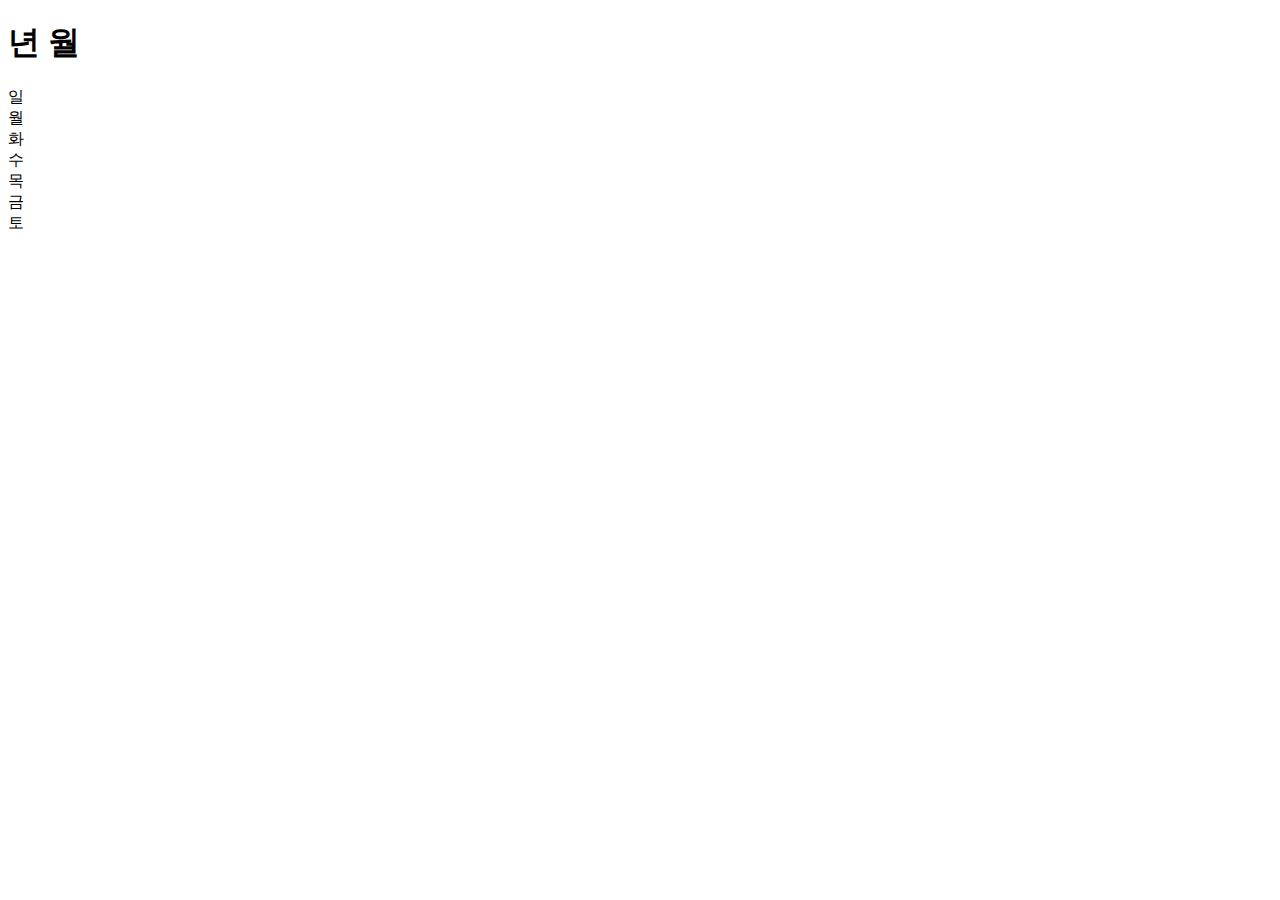
==== 20220907_grid/dynamic calendar.html @ 814e304e "dynamic calendar 기본 완성" ====
<!DOCTYPE html>
<html lang="en">
<head>
    <meta charset="UTF-8">
    <meta http-equiv="X-UA-Compatible" content="IE=edge">
    <meta name="viewport" content="width=device-width, initial-scale=1.0">
    <title>Calendar</title>
    <link rel="stylesheet" href="css/default.css">
    <link rel="stylesheet" href="css/dynamic.css">
</head>
<body>
    <h1><span id="title_year"></span>년 <span id="title_month"></span>월</h1>
    <div id="calendar">
        <div class="grid-container">
            <div class="grid-item days-of-the-week">일</div>
            <div class="grid-item days-of-the-week">월</div>
            <div class="grid-item days-of-the-week">화</div>
            <div class="grid-item days-of-the-week">수</div>
            <div class="grid-item days-of-the-week">목</div>
            <div class="grid-item days-of-the-week">금</div>
            <div class="grid-item days-of-the-week">토</div>
        </div>
        <div class="date-grid-container">
        </div>
    </div>
    <script src="js/dynamic.js"></script>
</body>
</html>
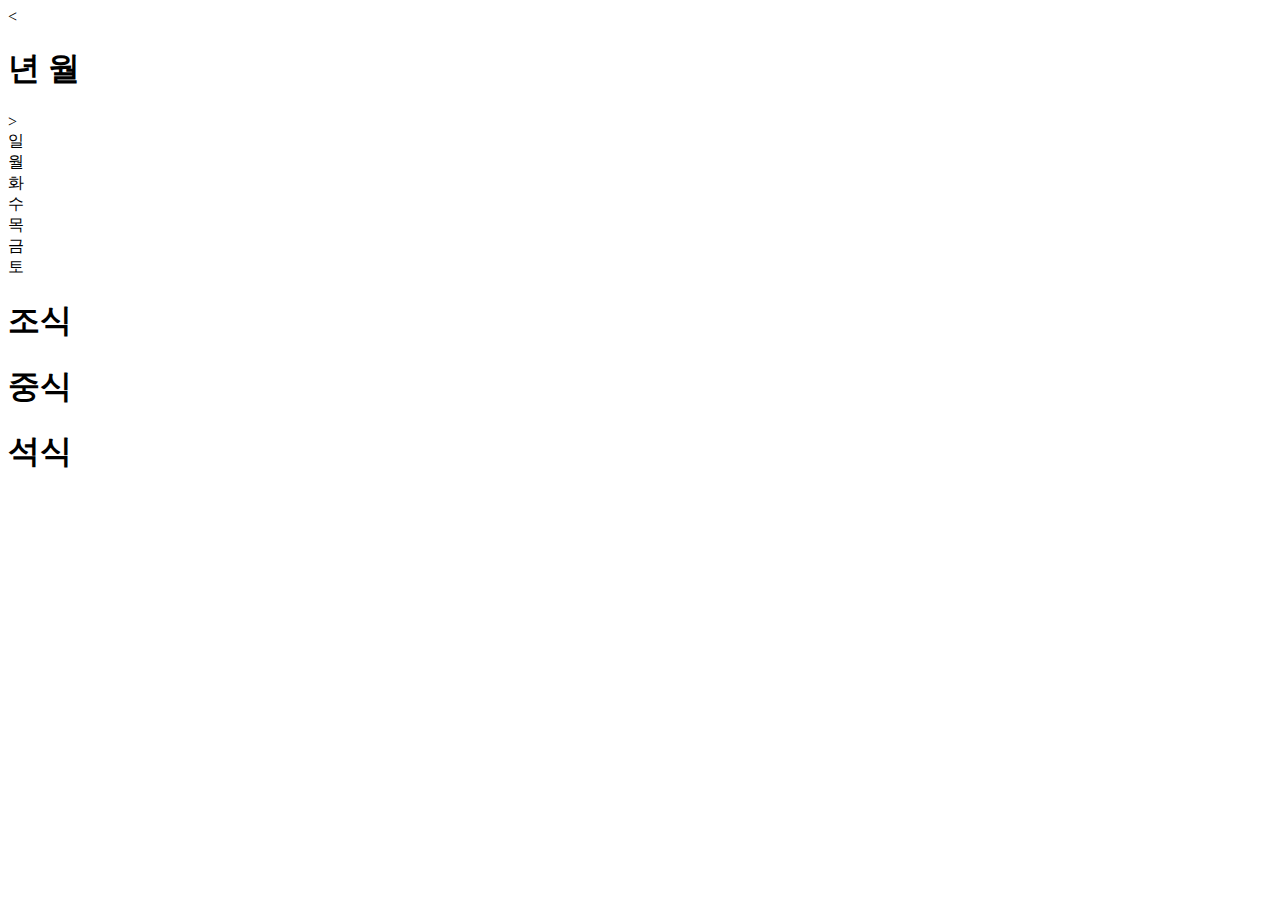
==== commit 16c5614c: "html .menu-grid-container" ====
--- a/20220907_grid/dynamic calendar.html
+++ b/20220907_grid/dynamic calendar.html
@@ -9,7 +9,11 @@
     <link rel="stylesheet" href="css/dynamic.css">
 </head>
 <body>
-    <h1><span id="title_year"></span>년 <span id="title_month"></span>월</h1>
+    <div class="flex-container">
+        <div id="prev_btn"><</div>
+        <h1><span id="title_year"></span>년 <span id="title_month"></span>월</h1>
+        <div id="next_btn">></div>
+    </div>
     <div id="calendar">
         <div class="grid-container">
             <div class="grid-item days-of-the-week">일</div>
@@ -23,6 +27,21 @@
         <div class="date-grid-container">
         </div>
     </div>
+
+    <div class="menu-grid-container">
+        <div class="breakfast">
+            <h1>조식</h1>
+            <div id="breakfast"></div>
+        </div>
+        <div class="lunch">
+            <h1>중식</h1>
+            <div id="lunch"></div>
+        </div>
+        <div class="dinner">
+            <h1>석식</h1>
+            <div id="dinner"></div>
+        </div>
+    </div>
     <script src="js/dynamic.js"></script>
 </body>
 </html>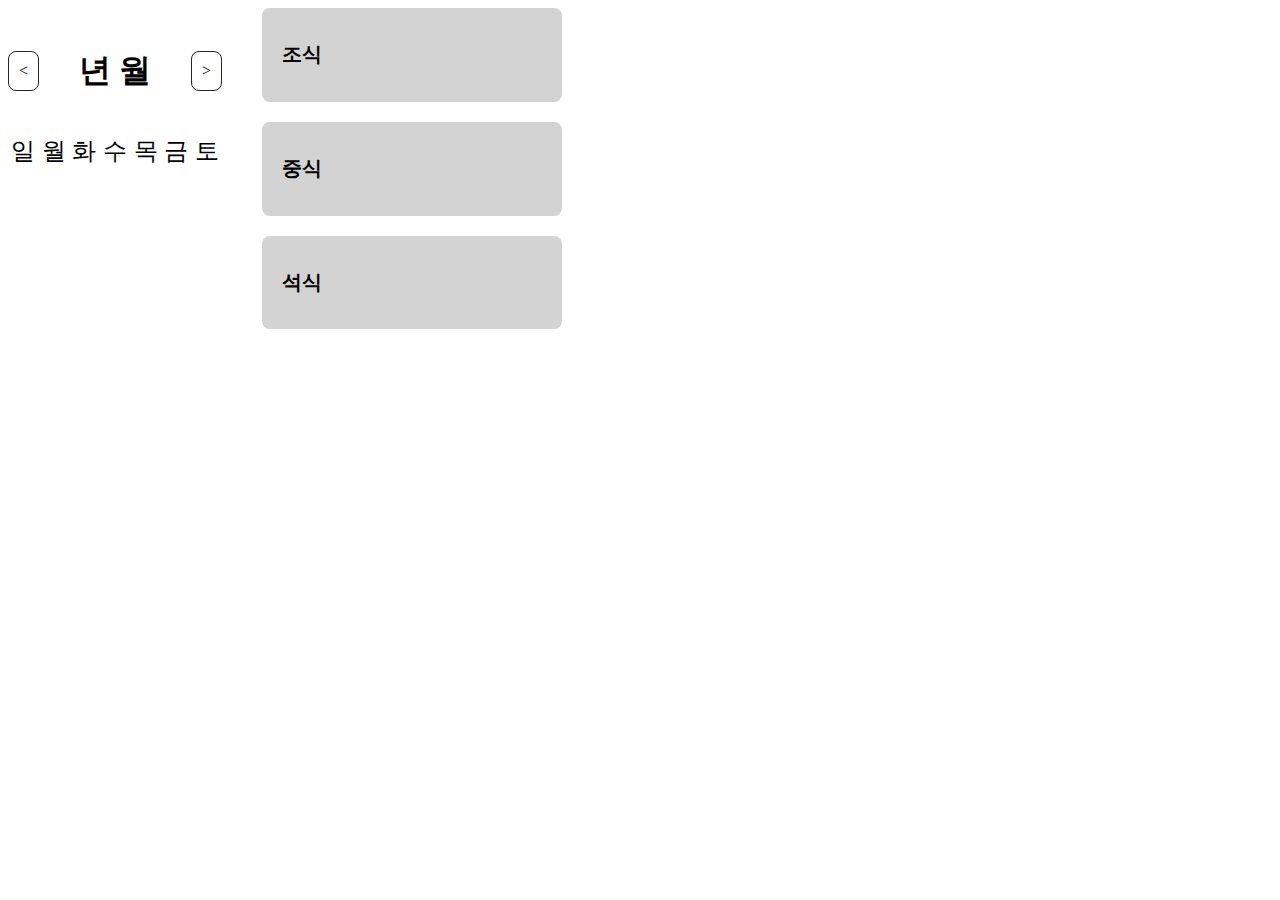
==== commit 4885f529: "css 가로 배치 완료" ====
--- a/20220907_grid/dynamic calendar.html
+++ b/20220907_grid/dynamic calendar.html
@@ -9,39 +9,43 @@
     <link rel="stylesheet" href="css/dynamic.css">
 </head>
 <body>
-    <div class="flex-container">
-        <div id="prev_btn"><</div>
-        <h1><span id="title_year"></span>년 <span id="title_month"></span>월</h1>
-        <div id="next_btn">></div>
-    </div>
-    <div id="calendar">
-        <div class="grid-container">
-            <div class="grid-item days-of-the-week">일</div>
-            <div class="grid-item days-of-the-week">월</div>
-            <div class="grid-item days-of-the-week">화</div>
-            <div class="grid-item days-of-the-week">수</div>
-            <div class="grid-item days-of-the-week">목</div>
-            <div class="grid-item days-of-the-week">금</div>
-            <div class="grid-item days-of-the-week">토</div>
+    <main>
+        <div class="calendar">
+            <div class="flex-container">
+                <div id="prev_btn"><</div>
+                <h1><span id="title_year"></span>년 <span id="title_month"></span>월</h1>
+                <div id="next_btn">></div>
+            </div>
+            <div id="calendar">
+                <div class="grid-container">
+                    <div class="grid-item days-of-the-week">일</div>
+                    <div class="grid-item days-of-the-week">월</div>
+                    <div class="grid-item days-of-the-week">화</div>
+                    <div class="grid-item days-of-the-week">수</div>
+                    <div class="grid-item days-of-the-week">목</div>
+                    <div class="grid-item days-of-the-week">금</div>
+                    <div class="grid-item days-of-the-week">토</div>
+                </div>
+                <div class="date-grid-container">
+                </div>
+            </div>
         </div>
-        <div class="date-grid-container">
+
+        <div class="menu-grid-container">
+            <div class="breakfast">
+                <h1>조식</h1>
+                <div id="breakfast"></div>
+            </div>
+            <div class="lunch">
+                <h1>중식</h1>
+                <div id="lunch"></div>
+            </div>
+            <div class="dinner">
+                <h1>석식</h1>
+                <div id="dinner"></div>
+            </div>
         </div>
-    </div>
-
-    <div class="menu-grid-container">
-        <div class="breakfast">
-            <h1>조식</h1>
-            <div id="breakfast"></div>
-        </div>
-        <div class="lunch">
-            <h1>중식</h1>
-            <div id="lunch"></div>
-        </div>
-        <div class="dinner">
-            <h1>석식</h1>
-            <div id="dinner"></div>
-        </div>
-    </div>
+    </main>
     <script src="js/dynamic.js"></script>
 </body>
 </html>--- a/20220907_grid/css/dynamic.css
+++ b/20220907_grid/css/dynamic.css
@@ -0,0 +1,63 @@
+main {
+    display: flex;
+    column-gap: 40px;
+    flex-wrap: wrap;
+}
+.flex-container {
+    display: flex;
+    justify-content: center;
+    align-items: center;
+    column-gap: 20px;
+    max-width: 800px;
+}
+#prev_btn,
+#next_btn {
+    border: 1px solid #252525;
+    border-radius: 8px;
+    padding: 10px;
+    /* display: flex;
+    justify-content: center;
+    align-items: center; */
+}
+
+h1 {
+    text-align: center;
+    max-width: 800px;
+    padding: 20px;
+}
+#calendar {
+    max-width: 800px;
+    font-size: 1.5rem;
+}
+.grid-container,
+.date-grid-container {
+    display: grid;
+    grid-template-columns: repeat(7, 1fr);
+}
+.date-grid-container {
+    color: black;
+}
+.grid-item {
+    display: flex;
+    justify-content: center;
+    align-items: center;
+}
+.first {
+    grid-column-start: 5;
+}
+.menu-grid-container {
+    display: grid;
+    grid-template-rows: repeat(3, minmax(min-content, max-content));
+    row-gap: 20px;
+}
+.menu-grid-container h1 {
+    font-size: 1.25rem;
+    text-align: left;
+}
+.breakfast,
+.lunch,
+.dinner {
+    width: 300px;
+    border-radius: 8px;
+    background-color: lightgray;
+}